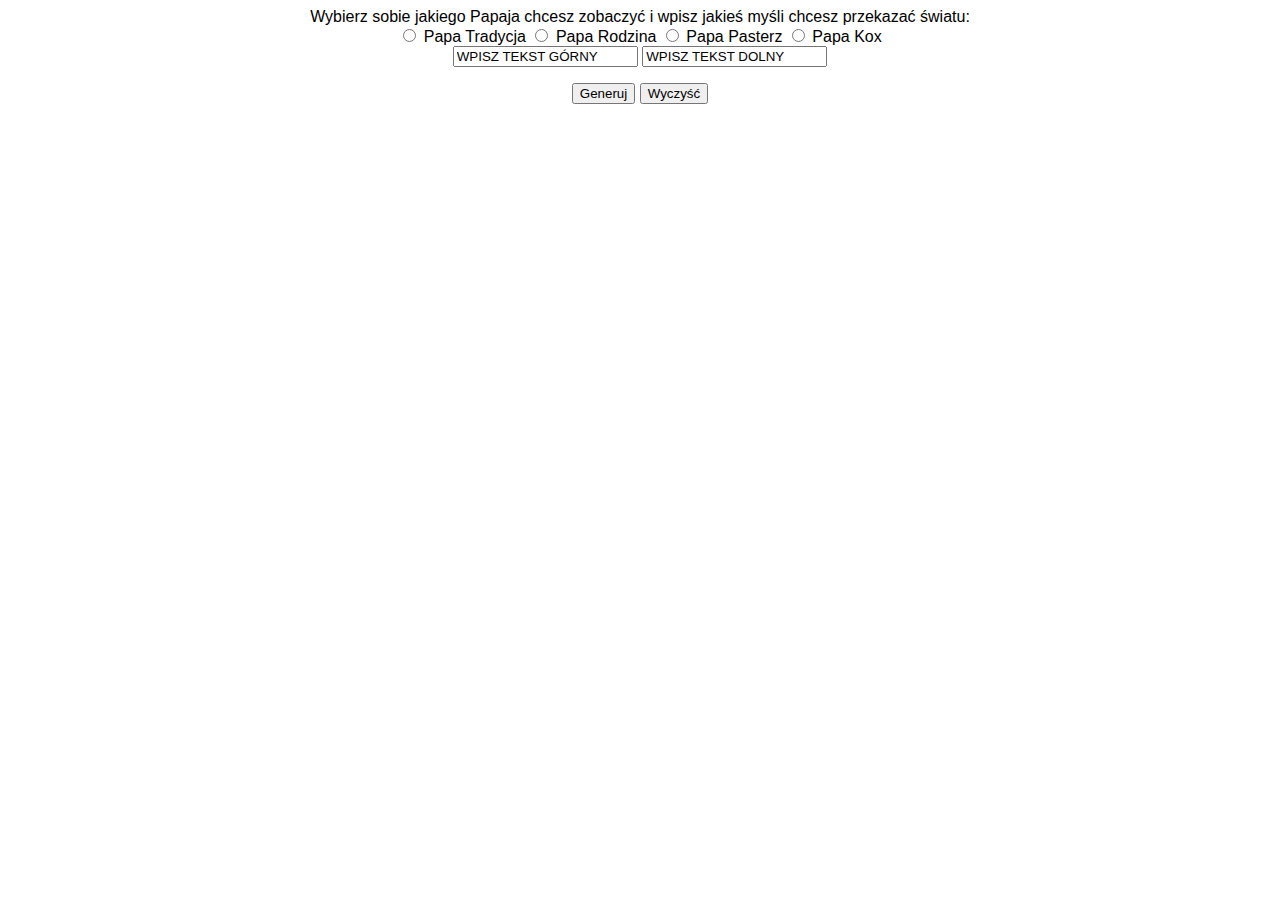
==== index.html @ be7343c8 "live view" ====
<head>
    <meta charset="utf-8">
    <title>JP2GMD. HTML/JS exercise.</title>
    <link rel="stylesheet" href="style.css" type="text/css">
</head>
<body>
  <div id="main">
    Wybierz sobie jakiego Papaja chcesz zobaczyć i wpisz jakieś myśli chcesz przekazać światu:
    <form name="askMood" id="form" onchange="startCanvas()">
    <input type="radio" id="chooseImage1" value="sad" name="mood">
      <label for="chooseImage1">Papa Tradycja</label>
      <input type="radio" id="chooseImage2" value="crazy" name="mood">
      <label for="chooseImage2">Papa Rodzina</label>
      <input type="radio" id="chooseImage3" value="donkey" name="mood">
      <label for="chooseImage3">Papa Pasterz</label>
      <input type="radio" id="chooseImage4" value="typical" name="mood">
      <label for="chooseImage4">Papa Kox</label>
      <br>
      <input type="text" id="txtLoader1" onfocus="this.value=''" value="WPISZ TEKST GÓRNY" oninput="startCanvas()"  name="txt1">
      <input type="text" id="txtLoader2" onfocus="this.value=''" value="WPISZ TEKST DOLNY" oninput="startCanvas()" name="txt2">
    </form>

    <canvas width="600" height="0" id="canvas">
    </canvas>
    <div id="buttons">
      <button type="submit" onclick="startCanvas()"> Generuj </button>
      <button type="submit" onclick="clearCanvas(); clearRadios();"> Wyczyść </button>
    </div>
  </div>  
<script type="text/javascript" src="script.js"></script>
</body>
---- style.css ----
#main {
    font-family: 'Trebuchet MS', 'Lucida Sans Unicode', 'Lucida Grande', 'Lucida Sans', Arial, sans-serif;
    text-align: center;
}

#form {
text-align: center;
}

#buttons {
    text-align: center;
    }
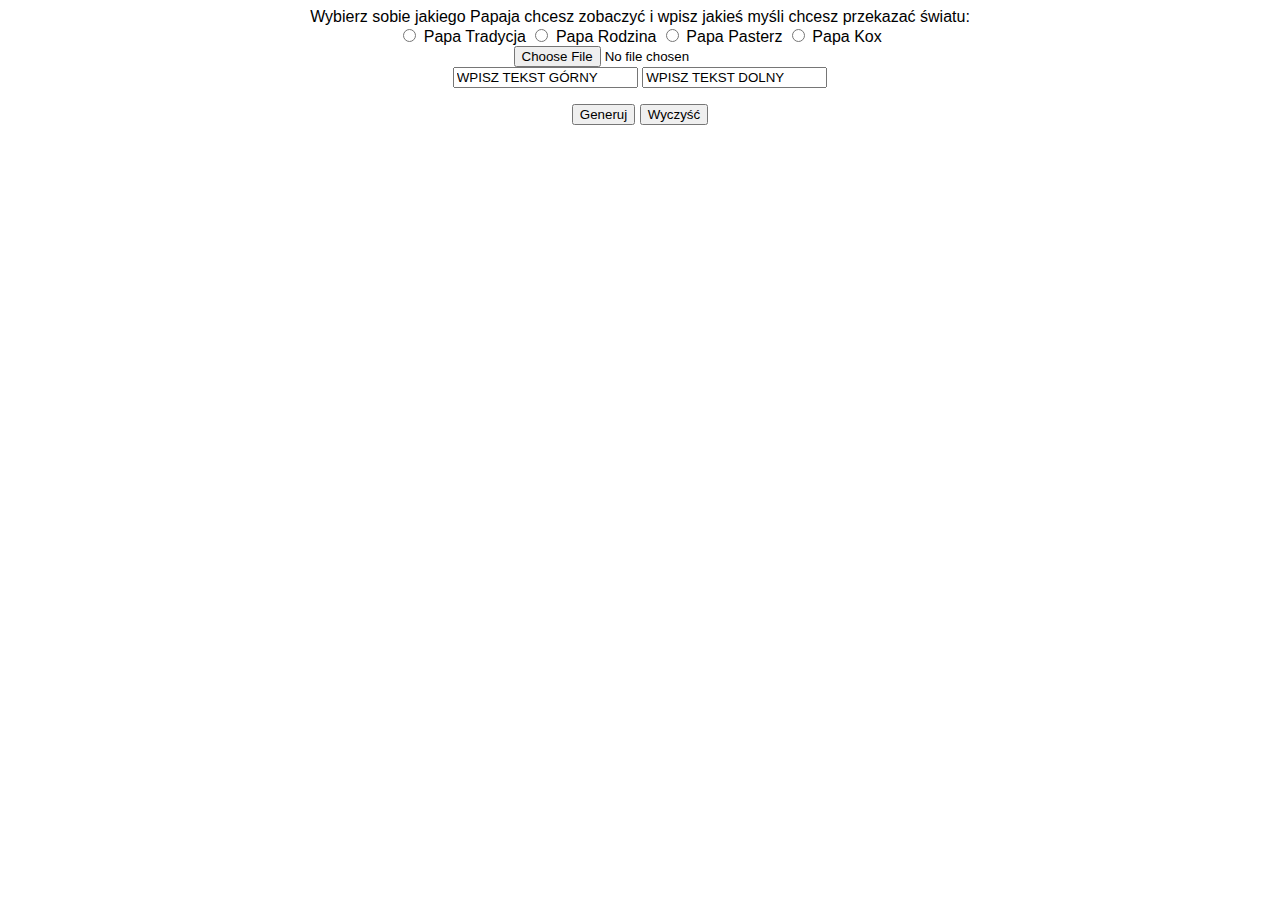
==== commit fe4e0915: "own image fix" ====
--- a/index.html
+++ b/index.html
@@ -6,7 +6,7 @@
 <body>
   <div id="main">
     Wybierz sobie jakiego Papaja chcesz zobaczyć i wpisz jakieś myśli chcesz przekazać światu:
-    <form name="askMood" id="form" onchange="startCanvas()">
+    <form name="askMood" id="form" onchange="startCanvas();">
     <input type="radio" id="chooseImage1" value="sad" name="mood">
       <label for="chooseImage1">Papa Tradycja</label>
       <input type="radio" id="chooseImage2" value="crazy" name="mood">
@@ -16,7 +16,10 @@
       <input type="radio" id="chooseImage4" value="typical" name="mood">
       <label for="chooseImage4">Papa Kox</label>
       <br>
-      <input type="text" id="txtLoader1" onfocus="this.value=''" value="WPISZ TEKST GÓRNY" oninput="startCanvas()"  name="txt1">
+      <input type="file" id="fileLoader" accept="image/*" oninput="leaveFile();">
+      
+      <br>
+      <input type="text" id="txtLoader1" onfocus="this.value=''" value="WPISZ TEKST GÓRNY" oninput="startCanvas();" name="txt1">
       <input type="text" id="txtLoader2" onfocus="this.value=''" value="WPISZ TEKST DOLNY" oninput="startCanvas()" name="txt2">
     </form>
 
@@ -26,6 +29,12 @@
       <button type="submit" onclick="startCanvas()"> Generuj </button>
       <button type="submit" onclick="clearCanvas(); clearRadios();"> Wyczyść </button>
     </div>
+    <div>
+      <img id="prev">
+      <div class="dimensions">
+
+      </div>
+    </div>  
   </div>  
 <script type="text/javascript" src="script.js"></script>
 </body>